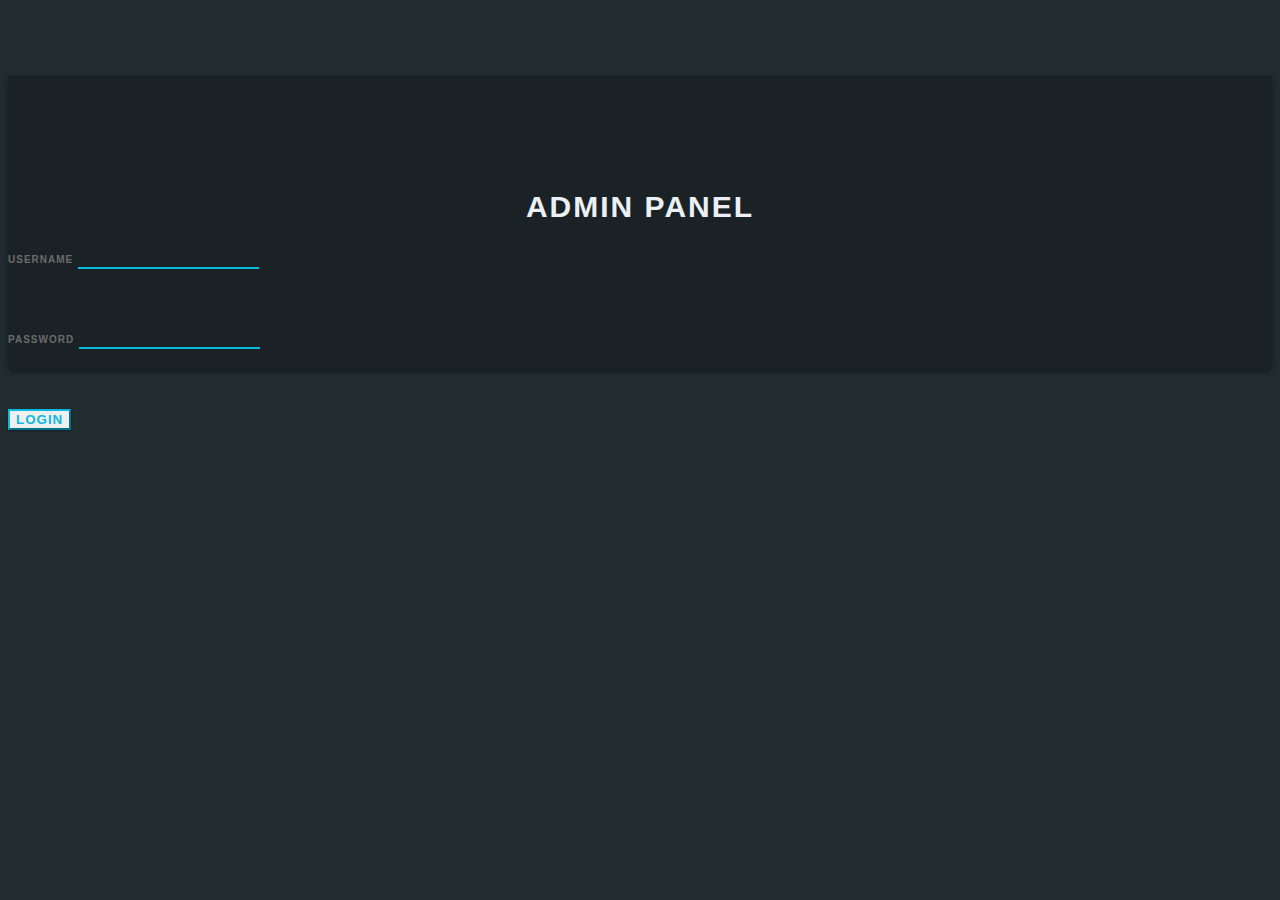
==== login.html @ f25f1de6 "Feat : Implement tampilan login sederhana" ====
<!DOCTYPE html>
<html lang="en">
<head>
    <meta charset="UTF-8">
    <title>Login</title>
    <!-- CSS only -->
    <link href="https://cdn.jsdelivr.net/npm/bootstrap@5.1.3/dist/css/bootstrap.min.css" rel="stylesheet"
          integrity="sha384-1BmE4kWBq78iYhFldvKuhfTAU6auU8tT94WrHftjDbrCEXSU1oBoqyl2QvZ6jIW3" crossorigin="anonymous">
    <link rel="stylesheet" href="https://cdnjs.cloudflare.com/ajax/libs/font-awesome/6.0.0-beta2/css/all.min.css"
          integrity="sha512-YWzhKL2whUzgiheMoBFwW8CKV4qpHQAEuvilg9FAn5VJUDwKZZxkJNuGM4XkWuk94WCrrwslk8yWNGmY1EduTA=="
          crossorigin="anonymous" referrerpolicy="no-referrer"/>
    <link rel="stylesheet" href="css/login.css">

</head>
<body>
<div class="container">
    <div class="row">
        <div class="col-lg-3 col-md-2"></div>
        <div class="col-lg-6 col-md-8 login-box">
            <div class="col-lg-12 login-key">
                <i class="fa fa-key" aria-hidden="true"></i>
            </div>
            <div class="col-lg-12 login-title">
                ADMIN PANEL
            </div>

            <div class="col-lg-12 login-form">
                <div class="col-lg-12 login-form">
                    <form>
                        <div class="form-group">
                            <label class="form-control-label">USERNAME</label>
                            <input type="text" class="form-control">
                        </div>
                        <div class="form-group">
                            <label class="form-control-label">PASSWORD</label>
                            <input type="password" class="form-control" i>
                        </div>

                        <div class="col-lg-12 loginbttm">
                            <div class="col-lg-6 login-btm login-text">
                                <!-- Error Message -->
                            </div>
                            <div class="col-lg-6 login-btm login-button">
                                <button type="submit" class="btn btn-outline-primary">LOGIN</button>
                            </div>
                        </div>
                    </form>
                </div>
            </div>
            <div class="col-lg-3 col-md-2"></div>
        </div>
    </div>
</div>
<!-- JavaScript Bundle with Popper -->
<script src="https://cdn.jsdelivr.net/npm/bootstrap@5.1.3/dist/js/bootstrap.bundle.min.js"
        integrity="sha384-ka7Sk0Gln4gmtz2MlQnikT1wXgYsOg+OMhuP+IlRH9sENBO0LRn5q+8nbTov4+1p"
        crossorigin="anonymous"></script>

</body>
</html>
---- css/login.css ----
body {
    background: #222D32;
    font-family: 'Roboto', sans-serif;
}

.login-box {
    margin-top: 75px;
    height: auto;
    background: #1A2226;
    text-align: center;
    box-shadow: 0 3px 6px rgba(0, 0, 0, 0.16), 0 3px 6px rgba(0, 0, 0, 0.23);
}

.login-key {
    height: 100px;
    font-size: 80px;
    line-height: 100px;
    background: -webkit-linear-gradient(#27EF9F, #0DB8DE);
    -webkit-background-clip: text;
    -webkit-text-fill-color: transparent;
}

.login-title {
    margin-top: 15px;
    text-align: center;
    font-size: 30px;
    letter-spacing: 2px;
    margin-top: 15px;
    font-weight: bold;
    color: #ECF0F5;
}

.login-form {
    margin-top: 25px;
    text-align: left;
}

input[type=text] {
    background-color: #1A2226;
    border: none;
    border-bottom: 2px solid #0DB8DE;
    border-top: 0px;
    border-radius: 0px;
    font-weight: bold;
    outline: 0;
    margin-bottom: 20px;
    padding-left: 0px;
    color: #ECF0F5;
}

input[type=password] {
    background-color: #1A2226;
    border: none;
    border-bottom: 2px solid #0DB8DE;
    border-top: 0px;
    border-radius: 0px;
    font-weight: bold;
    outline: 0;
    padding-left: 0px;
    margin-bottom: 20px;
    color: #ECF0F5;
}

.form-group {
    margin-bottom: 40px;
    outline: 0px;
}

.form-control:focus {
    border-color: inherit;
    -webkit-box-shadow: none;
    box-shadow: none;
    border-bottom: 2px solid #0DB8DE;
    outline: 0;
    background-color: #1A2226;
    color: #ECF0F5;
}

input:focus {
    outline: none;
    box-shadow: 0 0 0;
}

label {
    margin-bottom: 0px;
}

.form-control-label {
    font-size: 10px;
    color: #6C6C6C;
    font-weight: bold;
    letter-spacing: 1px;
}

.btn-outline-primary {
    border-color: #0DB8DE;
    color: #0DB8DE;
    border-radius: 0px;
    font-weight: bold;
    letter-spacing: 1px;
    box-shadow: 0 1px 3px rgba(0, 0, 0, 0.12), 0 1px 2px rgba(0, 0, 0, 0.24);
}

.btn-outline-primary:hover {
    background-color: #0DB8DE;
    right: 0px;
}

.login-btm {
    float: left;
}

.login-button {
    padding-right: 0px;
    text-align: right;
    margin-bottom: 25px;
}

.login-text {
    text-align: left;
    padding-left: 0px;
    color: #A2A4A4;
}

.loginbttm {
    padding: 0px;
}
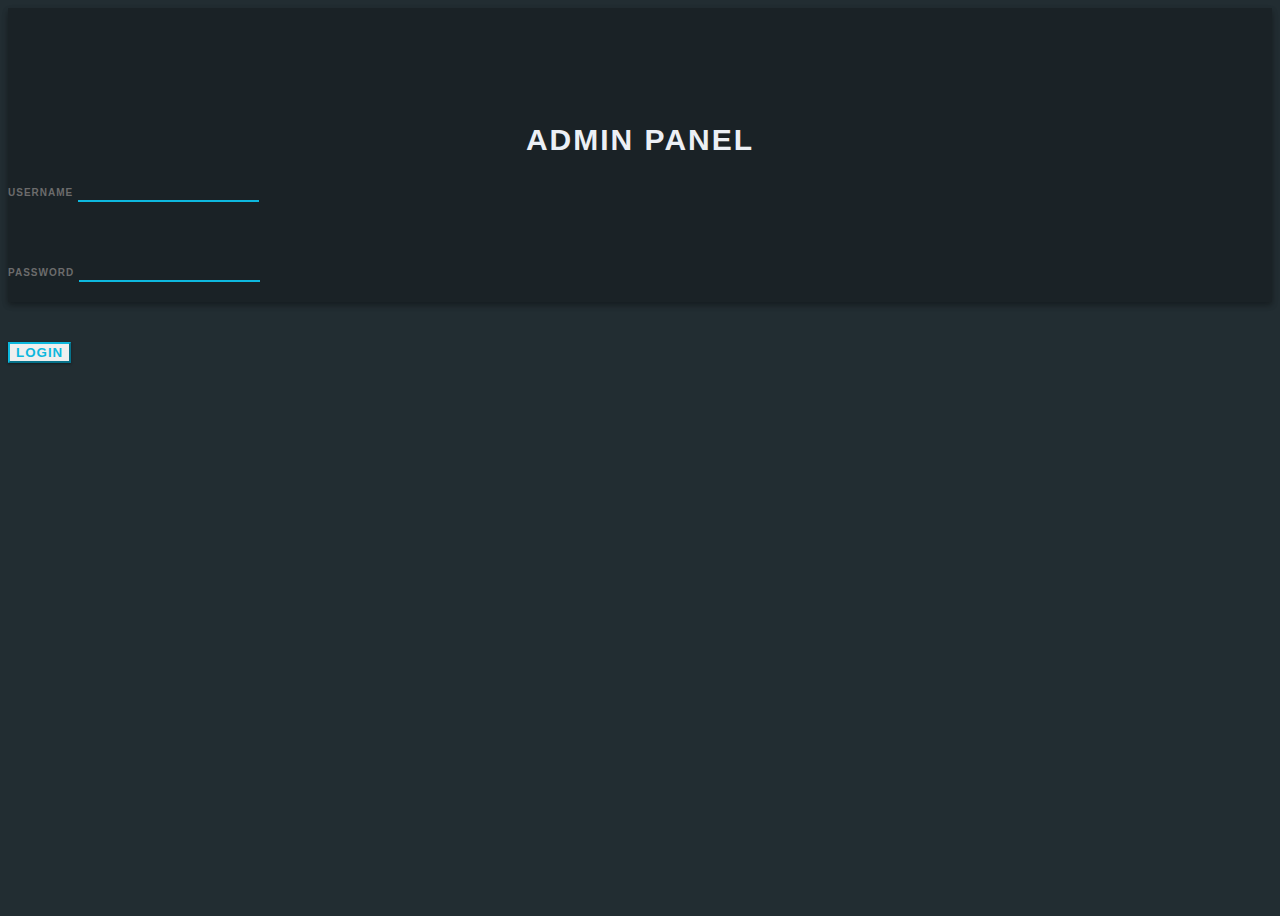
==== commit fba374e8: "Style : Update untuk style button agar di tengah form" ====
--- a/login.html
+++ b/login.html
@@ -13,11 +13,11 @@
 
 </head>
 <body>
-<div class="container">
+<div class="container d-flex flex-column justify-content-center" style="height: 100vh">
     <div class="row">
         <div class="col-lg-3 col-md-2"></div>
         <div class="col-lg-6 col-md-8 login-box">
-            <div class="col-lg-12 login-key">
+            <div class="col-lg-12 mt-2 login-key">
                 <i class="fa fa-key" aria-hidden="true"></i>
             </div>
             <div class="col-lg-12 login-title">
@@ -40,7 +40,7 @@
                             <div class="col-lg-6 login-btm login-text">
                                 <!-- Error Message -->
                             </div>
-                            <div class="col-lg-6 login-btm login-button">
+                            <div class="offset-lg-3 col-lg-6 text-center login-btm login-button">
                                 <button type="submit" class="btn btn-outline-primary">LOGIN</button>
                             </div>
                         </div>
--- a/css/login.css
+++ b/css/login.css
@@ -4,7 +4,6 @@
 }
 
 .login-box {
-    margin-top: 75px;
     height: auto;
     background: #1A2226;
     text-align: center;
